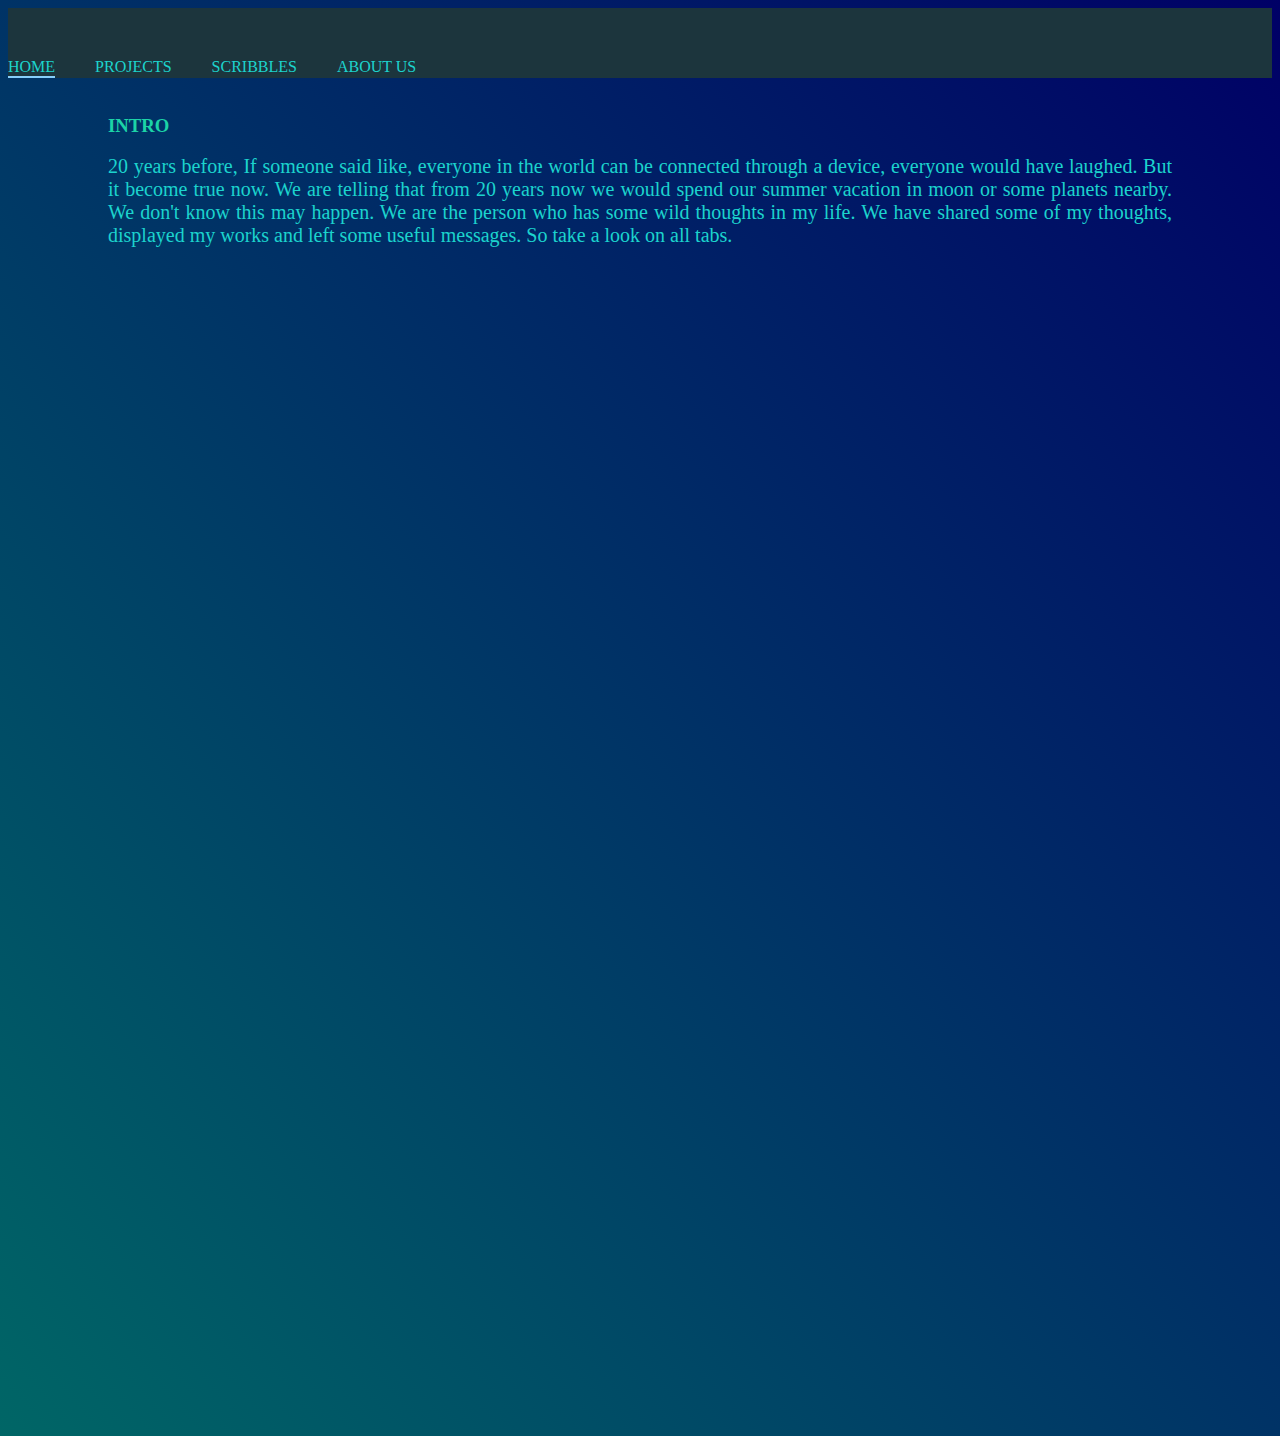
==== index.html @ 10a507d8 "s" ====
<!DOCTYPE html>
<html>
	<head>
		<meta name="viewport" content="width=device-width, initial-scale=1.0">
		<title> Engineer thoughts </title>
		<link rel="shortcut icon" href="C:\Users\sudharsan.kannan\Desktop\bench.jpg"/>
		<style>
		body{
			height: 1420px;
			background: linear-gradient(to bottom left, #000066 0%, #006666 100%);
		}
		/*body{
		background-color:#d4e7e4;}*/
			ul.topnav li a.active{
						border-bottom: 2px solid #87CEFA;
					}
			ul.topnav {
					list-style-type: none;
					margin: 0;
					text-align:center;
					padding: 0;
					overflow: hidden;
					//width: 100%;
					background-color:#1C353D;
				}
			ul.topnav li {
					float: left;
				}
			ul.topnav li a {
					display: block;
					color: #1CD3CD;
					text-align: center;
					margin: 50px 40px 0 0;
					text-decoration: none;
					font-size: 16px;
					font-family:Century Gothic;
				}

			li a:hover {
					color:#9c9c9c;
					border-bottom: 2px solid #87CEFA;
				}

			.HEAD1{

					margin-left:100px;
					font-family:Century Gothic;
					color:#1CD3A7;
					}
			.HEAD2{

					margin-left:100px;
					font-family:Century Gothic;
					color:#1CD3A7;
					}
			.bullet{
				color:#1CD3CD;
				font-family:Century Gothic;
				margin-left:100px;
				}
			.p1{
				font-size:20px;
				font-family:Century Gothic;
				color:#1CD3CD;
				text-align:justify;
				margin:10px 100px 0 100px;

				}
			@media screen and (max-width: 500px)
				{
				ul.topnav li {float: none;
				}

		</style>
	</head>
	<body>
		<ul class = "topnav">
			<li><a class="active" href="index.html">HOME</a></li>
			<li><a href="projects.html">PROJECTS</a></li>
			<li><a href="scribbles.html">SCRIBBLES</a></li>
			<li><a href="aboutus.html">ABOUT US</a></li>
		</ul>
		<br>



		<h3 class="HEAD1">INTRO</h3>
			<p class="p1"> 20 years before, If someone said
			like, everyone in the world can be connected through a device,
			everyone would have laughed. But it become true now.
			We are telling that from 20 years now we would spend our summer vacation
			in moon or some planets nearby. We don't know this may happen.
			We are the person who has some wild thoughts in my life.
			We have shared some of my thoughts, displayed my works and left some
			useful messages. So take a look on all tabs.
			</p><br>



	</body>
</html>
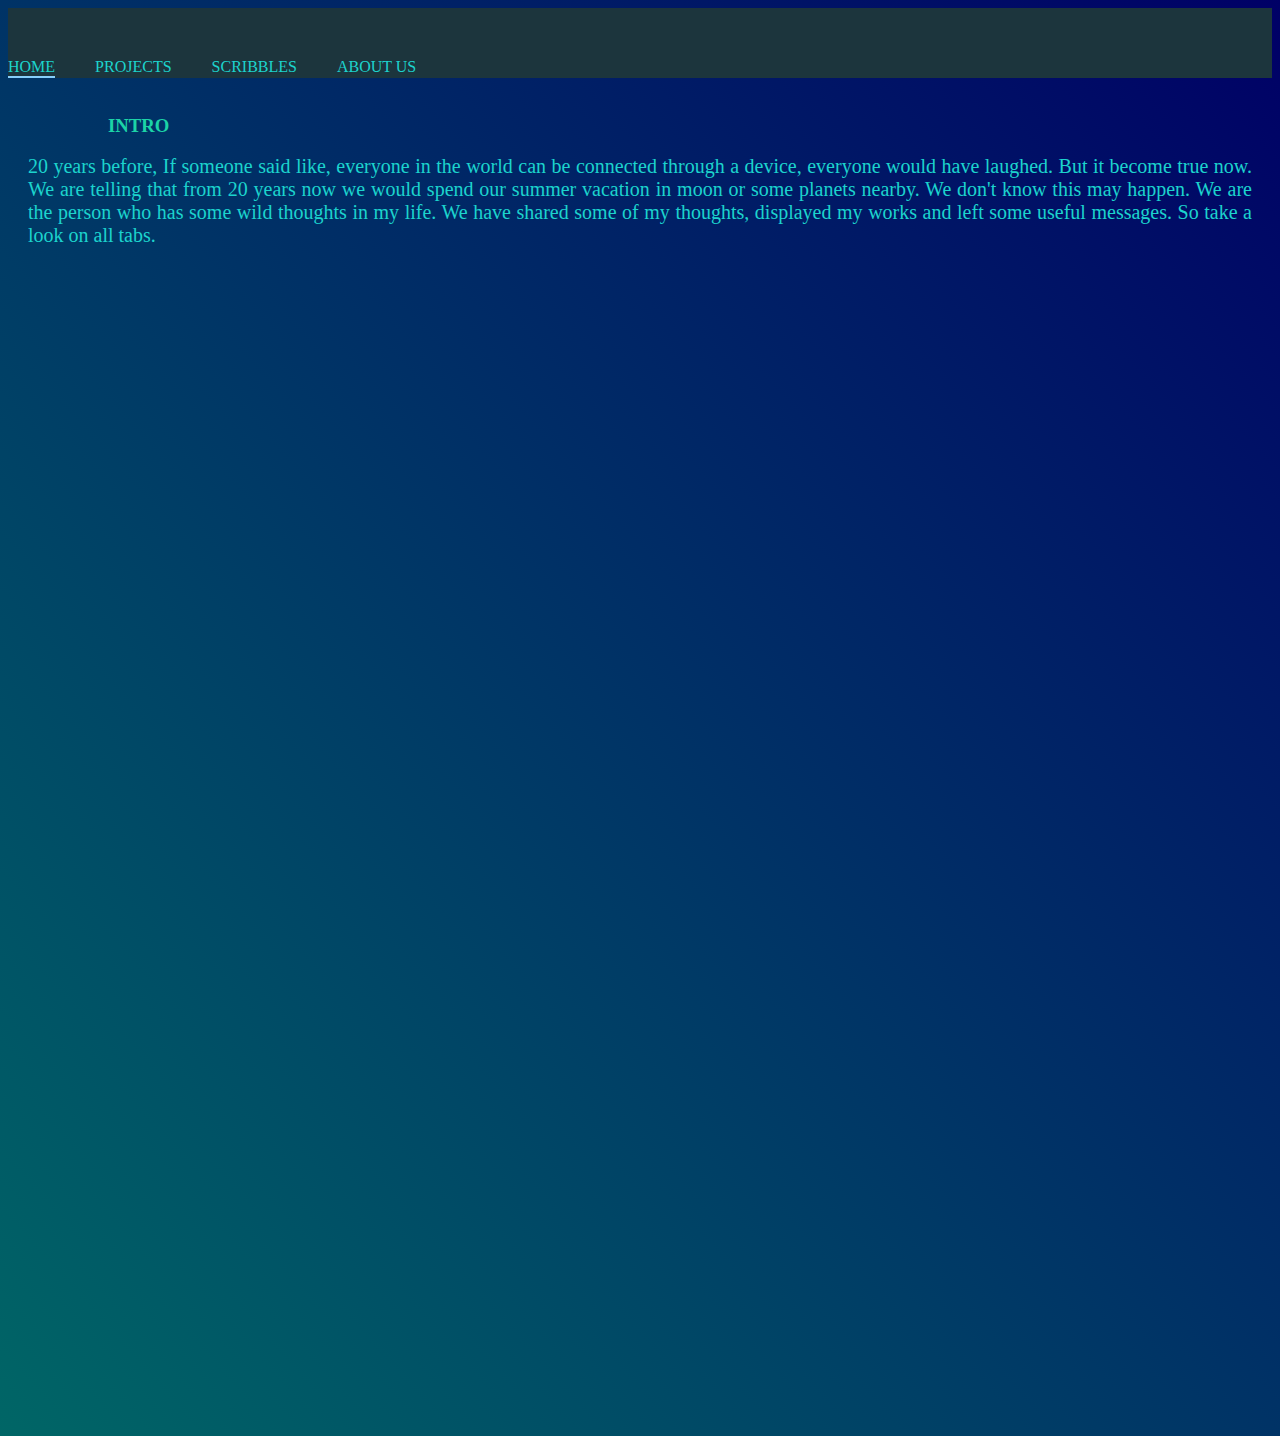
==== commit 07083640: "change the index" ====
--- a/index.html
+++ b/index.html
@@ -63,7 +63,7 @@
 				font-family:Century Gothic;
 				color:#1CD3CD;
 				text-align:justify;
-				margin:10px 100px 0 100px;
+				margin:10px 20px 0 20px;
 
 				}
 			@media screen and (max-width: 500px)
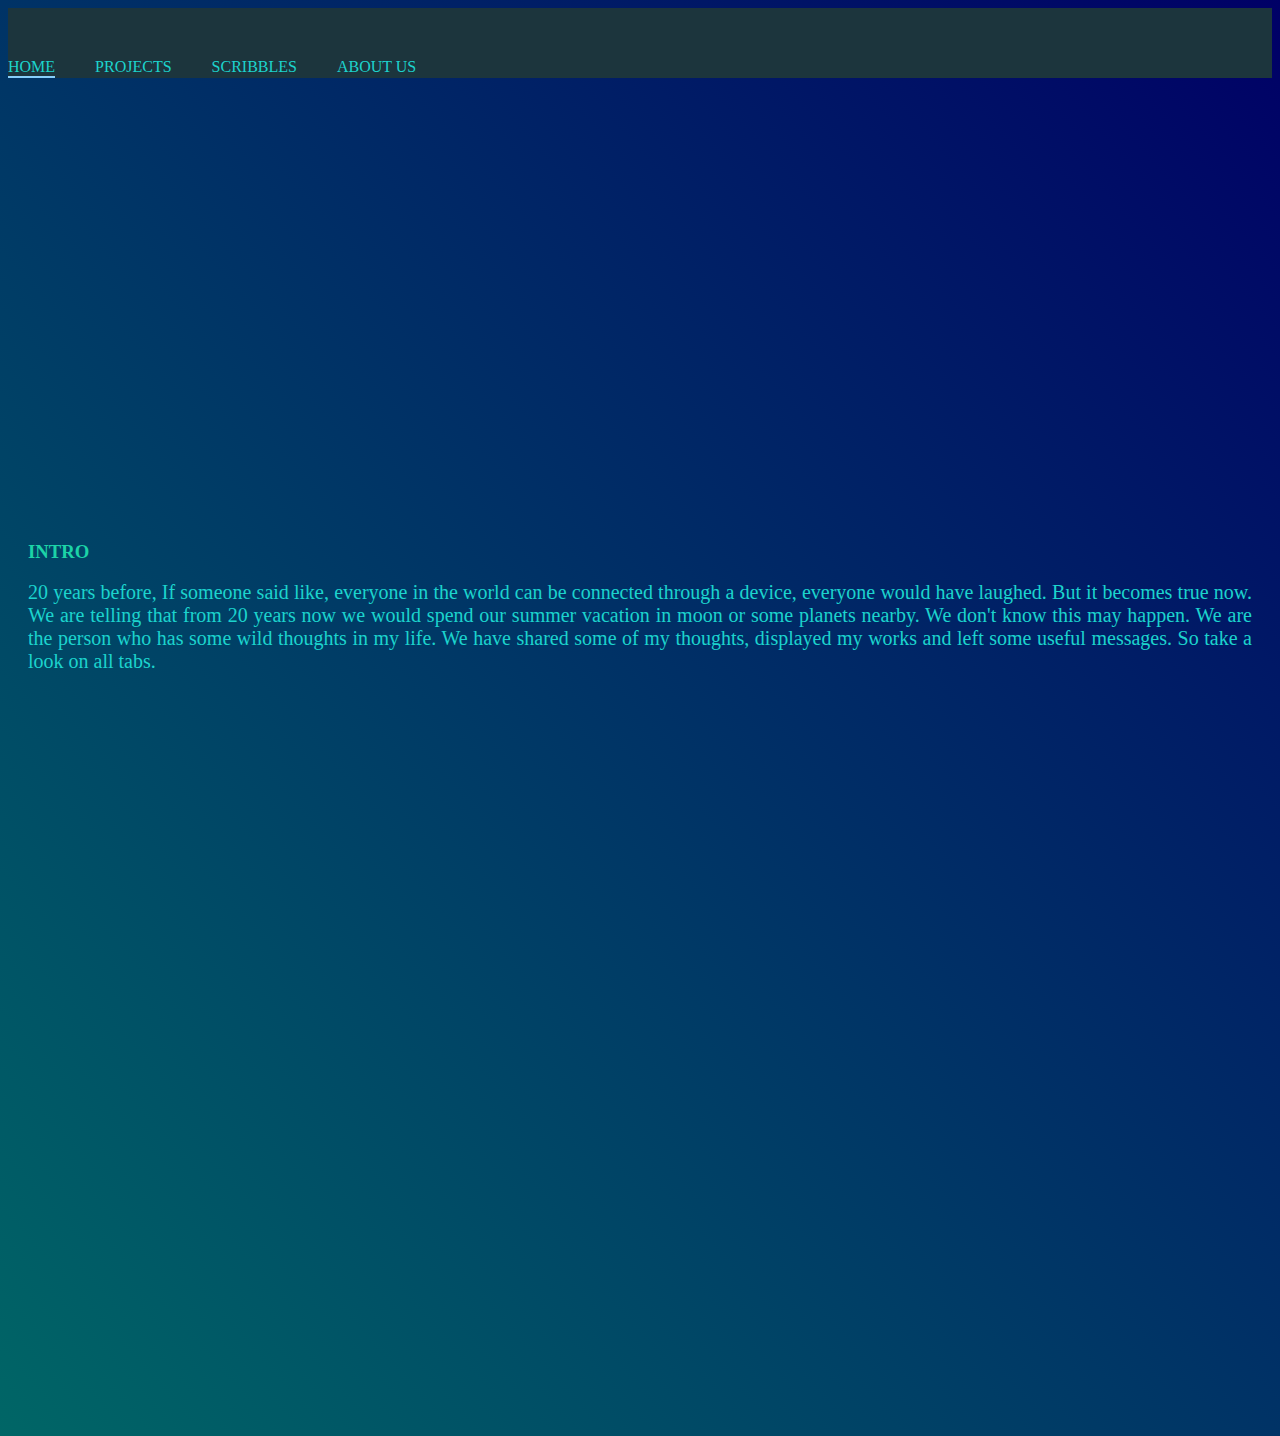
==== commit a35c49be: "fd" ====
--- a/index.html
+++ b/index.html
@@ -6,6 +6,7 @@
 		<link rel="shortcut icon" href="C:\Users\sudharsan.kannan\Desktop\bench.jpg"/>
 		<style>
 		body{
+
 			height: 1420px;
 			background: linear-gradient(to bottom left, #000066 0%, #006666 100%);
 		}
@@ -43,7 +44,7 @@
 
 			.HEAD1{
 
-					margin-left:100px;
+					margin-left:20px;
 					font-family:Century Gothic;
 					color:#1CD3A7;
 					}
@@ -66,10 +67,17 @@
 				margin:10px 20px 0 20px;
 
 				}
+				.bg{
+					background-image: "engineering-blueprint.jpg" ;
+					height: 30%;
+					background-repeat: no-repeat;
+					background-size: cover;
+				}
 			@media screen and (max-width: 500px)
 				{
 				ul.topnav li {float: none;
 				}
+
 
 		</style>
 	</head>
@@ -81,13 +89,14 @@
 			<li><a href="aboutus.html">ABOUT US</a></li>
 		</ul>
 		<br>
-
+		<div class="bg">
+		</div>
 
 
 		<h3 class="HEAD1">INTRO</h3>
 			<p class="p1"> 20 years before, If someone said
 			like, everyone in the world can be connected through a device,
-			everyone would have laughed. But it become true now.
+			everyone would have laughed. But it becomes true now.
 			We are telling that from 20 years now we would spend our summer vacation
 			in moon or some planets nearby. We don't know this may happen.
 			We are the person who has some wild thoughts in my life.
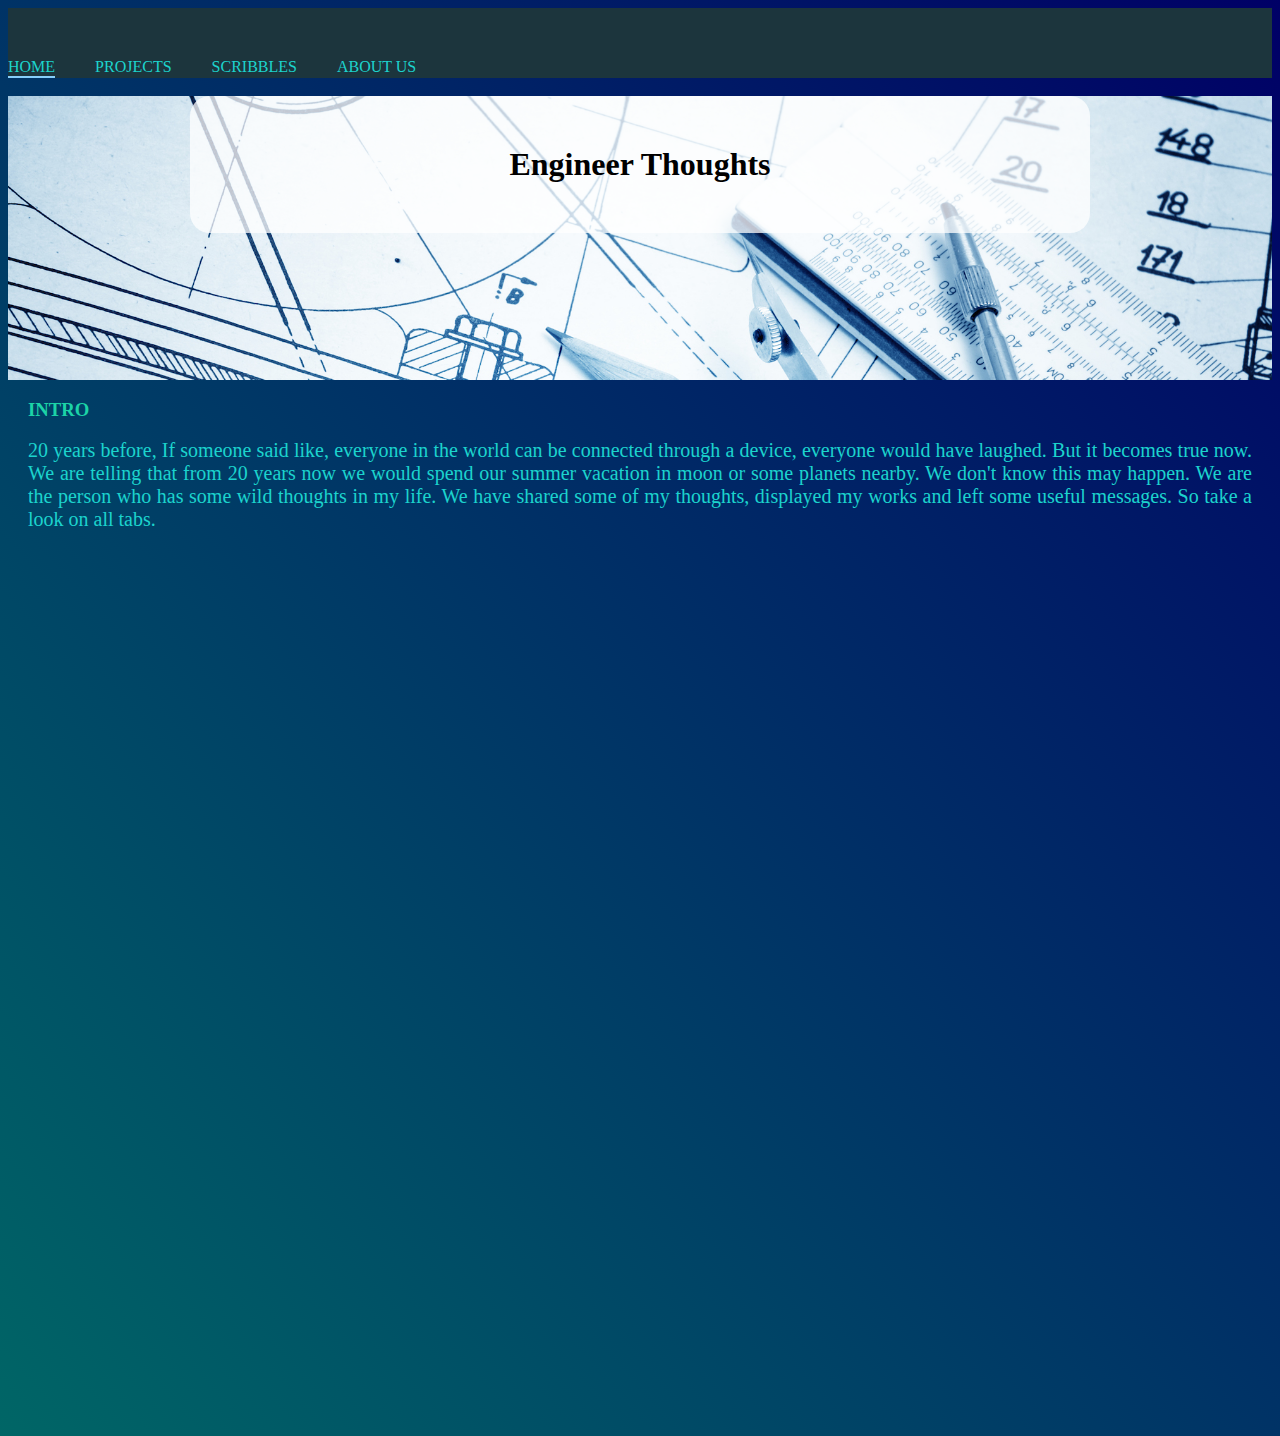
==== commit 38dc82d8: "f" ====
--- a/index.html
+++ b/index.html
@@ -68,11 +68,21 @@
 
 				}
 				.bg{
-					background-image: "engineering-blueprint.jpg" ;
-					height: 30%;
-					background-repeat: no-repeat;
+					  background:url(engblueprint.jpg)no-repeat;
+					height: 20%;
+
 					background-size: cover;
 				}
+				.headtext{
+					text-align:center;
+					border-radius:20px;
+					padding:50px;
+					background-color:rgba(255,255,255,0.75);
+					max-width:800px;
+					margin:auto;
+
+		
+					}
 			@media screen and (max-width: 500px)
 				{
 				ul.topnav li {float: none;
@@ -89,10 +99,16 @@
 			<li><a href="aboutus.html">ABOUT US</a></li>
 		</ul>
 		<br>
+
 		<div class="bg">
+		<div id="s1">
+		<h1 class="headtext"> Engineer Thoughts</h1>
+		</div>
+
 		</div>
 
 
+<div>
 		<h3 class="HEAD1">INTRO</h3>
 			<p class="p1"> 20 years before, If someone said
 			like, everyone in the world can be connected through a device,
@@ -104,7 +120,7 @@
 			useful messages. So take a look on all tabs.
 			</p><br>
 
-
+</div>
 
 	</body>
 </html>
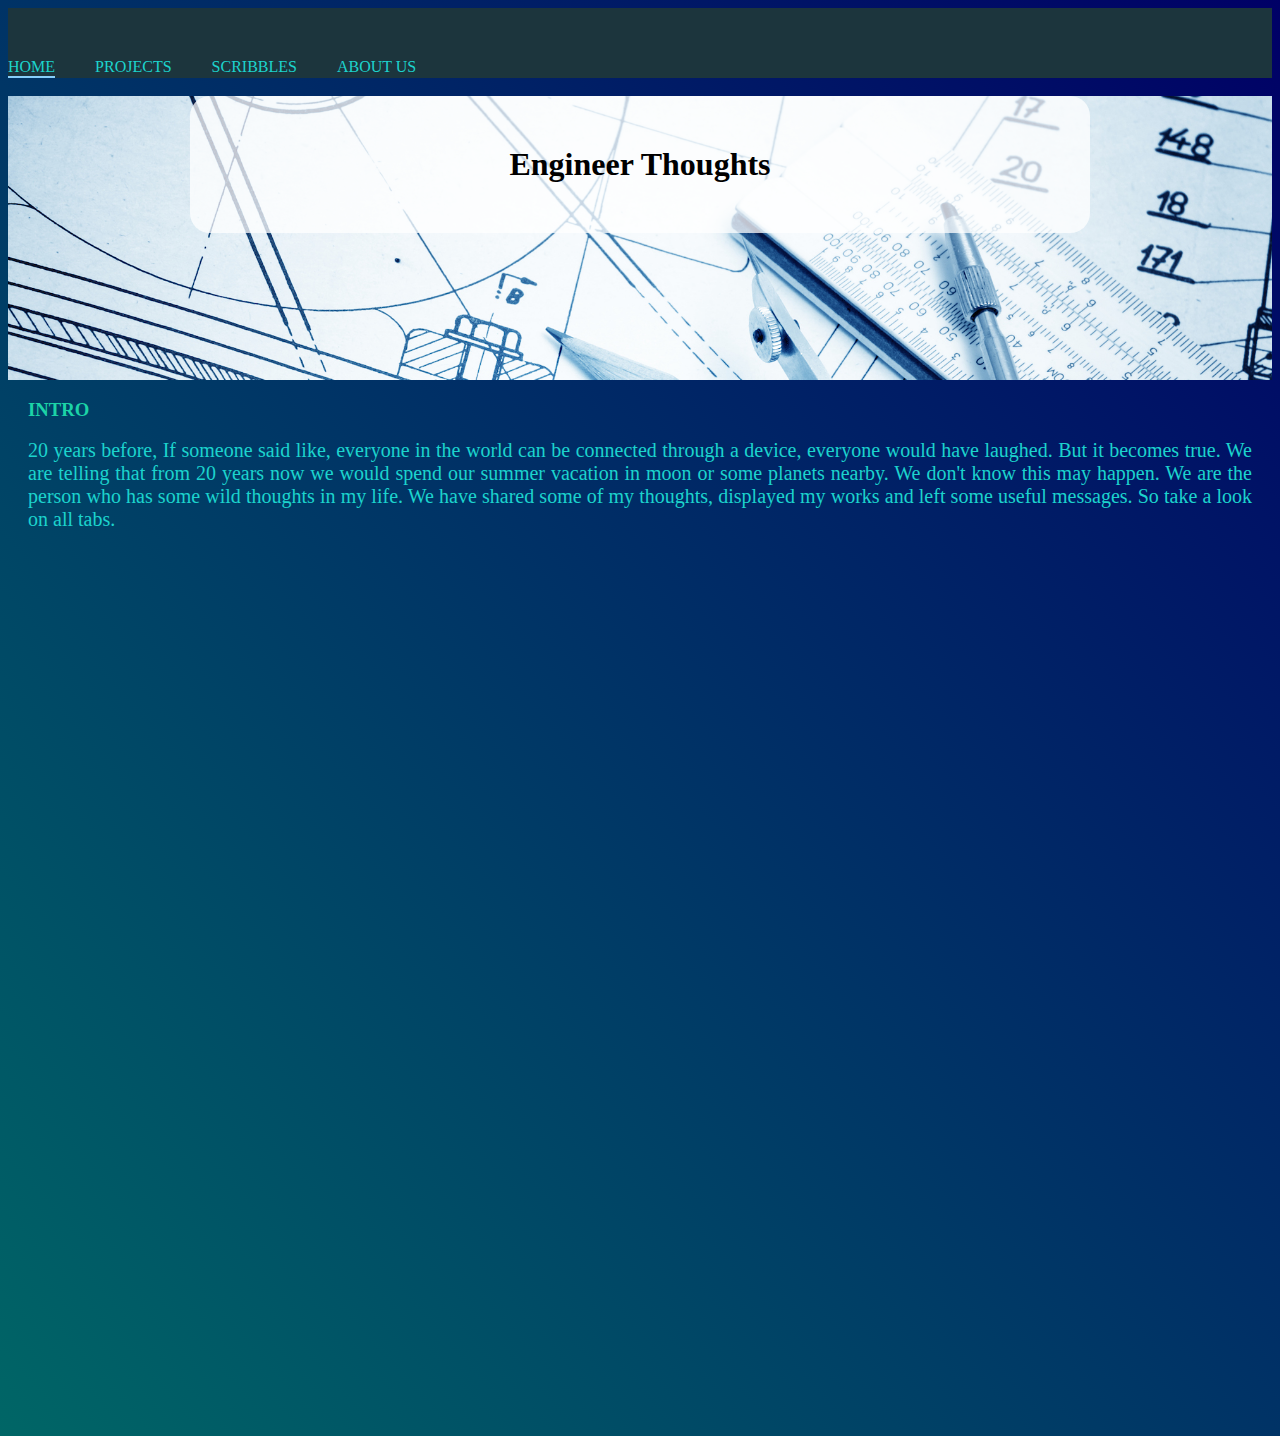
==== commit e60ac0fa: "ds" ====
--- a/index.html
+++ b/index.html
@@ -73,6 +73,7 @@
 
 					background-size: cover;
 				}
+
 				.headtext{
 					text-align:center;
 					border-radius:20px;
@@ -80,8 +81,8 @@
 					background-color:rgba(255,255,255,0.75);
 					max-width:800px;
 					margin:auto;
+					background-position: center;
 
-		
 					}
 			@media screen and (max-width: 500px)
 				{
@@ -101,18 +102,20 @@
 		<br>
 
 		<div class="bg">
-		<div id="s1">
+		<div >
+
 		<h1 class="headtext"> Engineer Thoughts</h1>
 		</div>
 
 		</div>
 
 
+
 <div>
 		<h3 class="HEAD1">INTRO</h3>
 			<p class="p1"> 20 years before, If someone said
 			like, everyone in the world can be connected through a device,
-			everyone would have laughed. But it becomes true now.
+			everyone would have laughed. But it becomes true.
 			We are telling that from 20 years now we would spend our summer vacation
 			in moon or some planets nearby. We don't know this may happen.
 			We are the person who has some wild thoughts in my life.
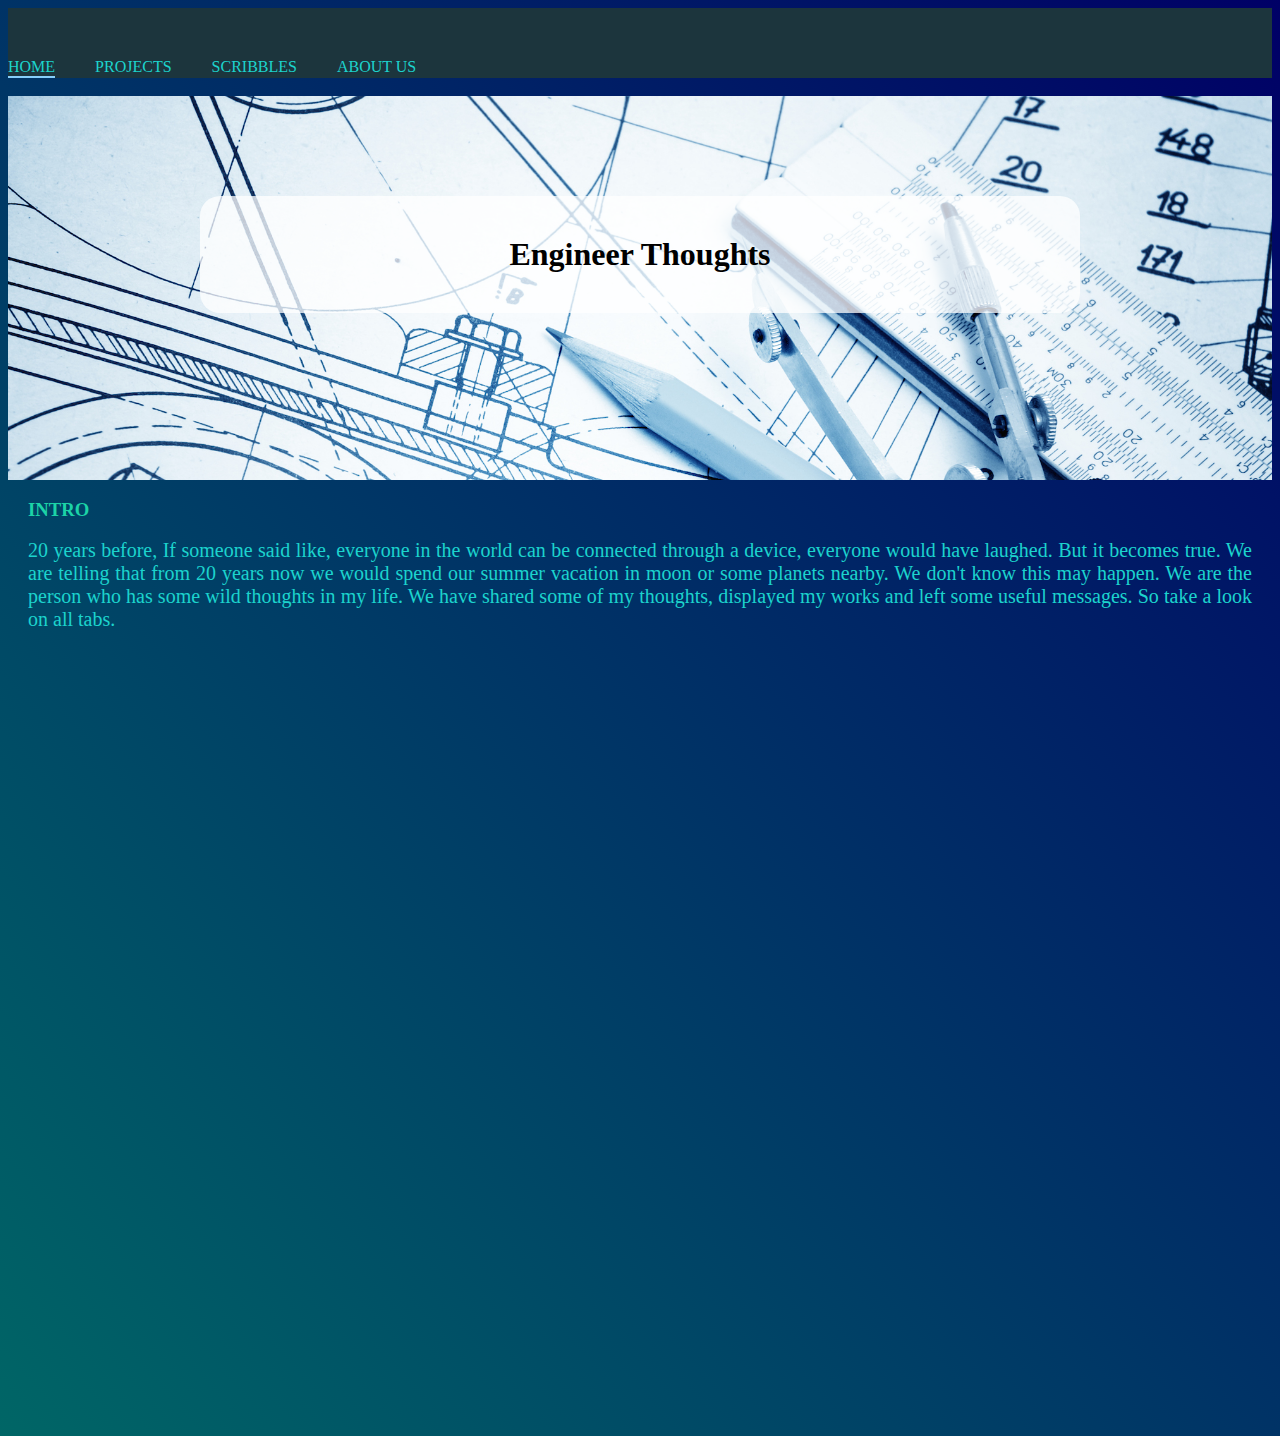
==== commit 41a337da: "tk" ====
--- a/index.html
+++ b/index.html
@@ -70,6 +70,7 @@
 				.bg{
 					  background:url(engblueprint.jpg)no-repeat;
 					height: 20%;
+					padding-top: 100px;
 
 					background-size: cover;
 				}
@@ -77,10 +78,10 @@
 				.headtext{
 					text-align:center;
 					border-radius:20px;
-					padding:50px;
+					padding:40px;
 					background-color:rgba(255,255,255,0.75);
 					max-width:800px;
-					margin:auto;
+					margin: auto;
 					background-position: center;
 
 					}
@@ -102,12 +103,10 @@
 		<br>
 
 		<div class="bg">
-		<div >
-
 		<h1 class="headtext"> Engineer Thoughts</h1>
 		</div>
 
-		</div>
+
 
 
 
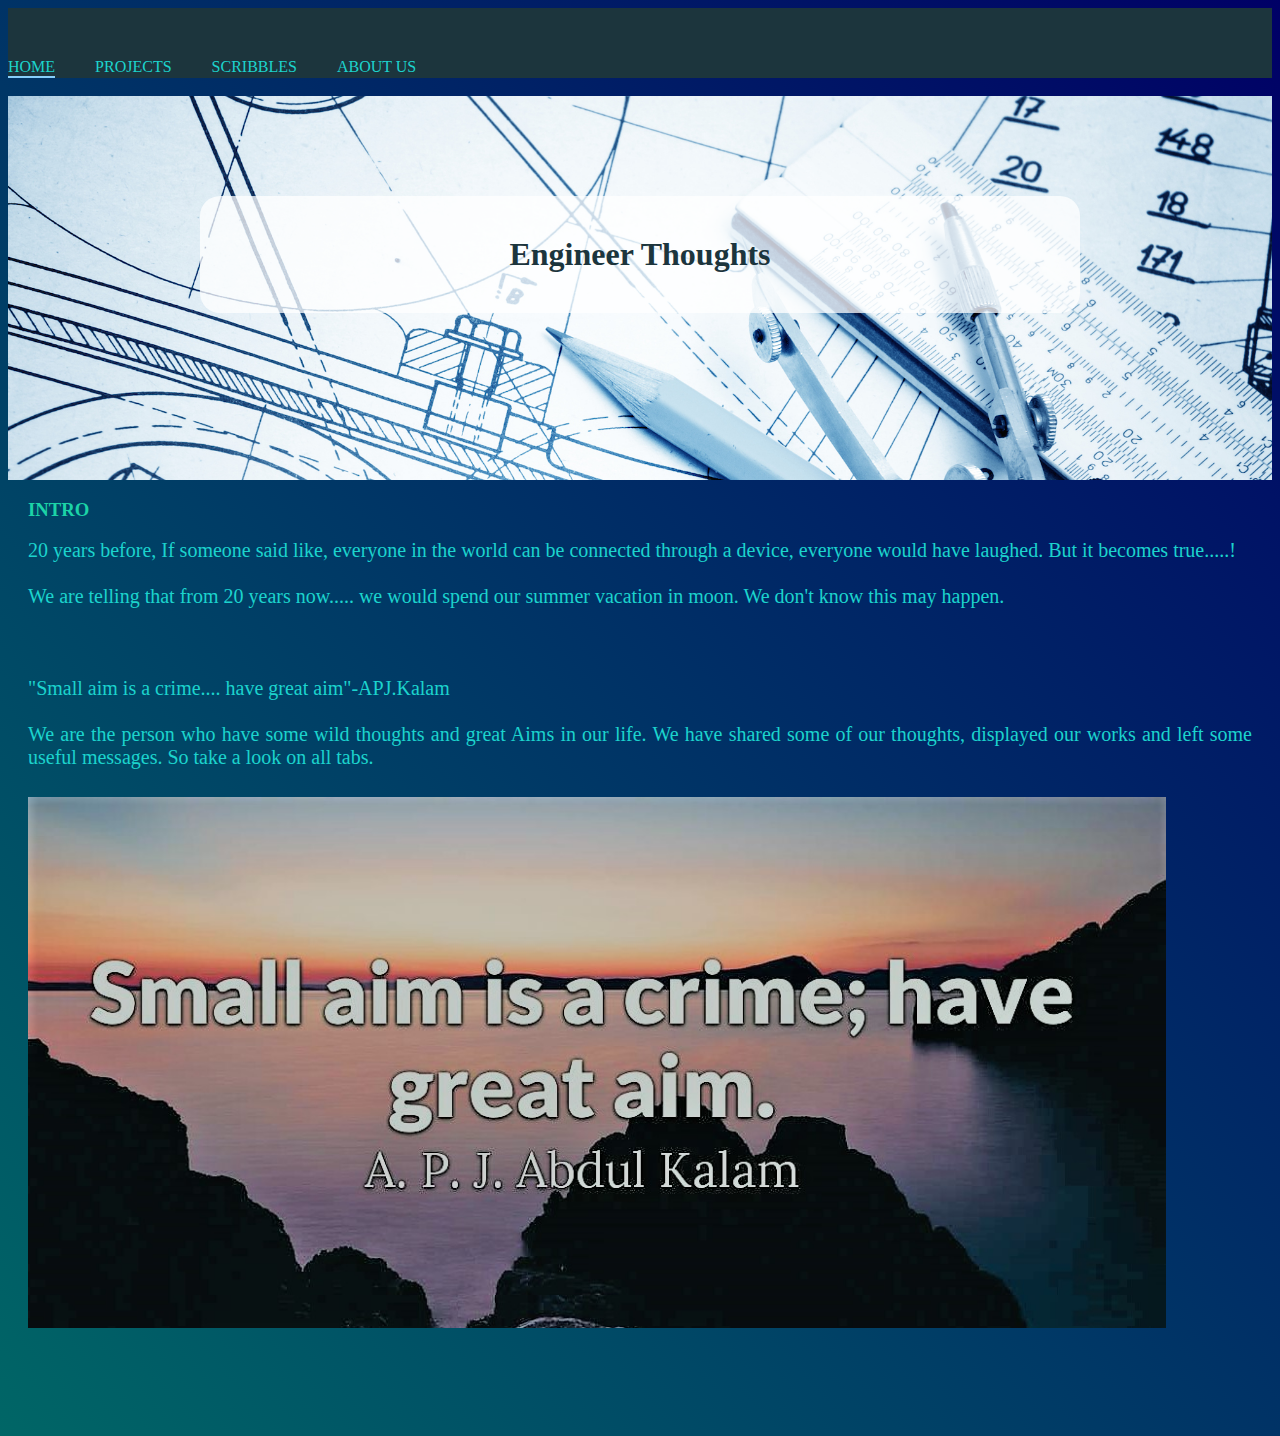
==== commit 6b2b3c79: "hhj" ====
--- a/index.html
+++ b/index.html
@@ -76,6 +76,7 @@
 				}
 
 				.headtext{
+					color:#1C353D;
 					text-align:center;
 					border-radius:20px;
 					padding:40px;
@@ -83,6 +84,7 @@
 					max-width:800px;
 					margin: auto;
 					background-position: center;
+				font-family:Century Gothic;
 
 					}
 			@media screen and (max-width: 500px)
@@ -114,15 +116,18 @@
 		<h3 class="HEAD1">INTRO</h3>
 			<p class="p1"> 20 years before, If someone said
 			like, everyone in the world can be connected through a device,
-			everyone would have laughed. But it becomes true.
-			We are telling that from 20 years now we would spend our summer vacation
-			in moon or some planets nearby. We don't know this may happen.
-			We are the person who has some wild thoughts in my life.
-			We have shared some of my thoughts, displayed my works and left some
+			everyone would have laughed. But it becomes true.....! <br><br>
+			We are telling that from 20 years now..... we would spend our summer vacation
+			in moon. We don't know this may happen.<br><br><br><br>
+
+			"Small aim is a crime.... have great aim"-APJ.Kalam
+			<br><br>
+			We are the person who have some wild thoughts and great Aims in our life.
+			We have shared some of our thoughts, displayed our works and left some
 			useful messages. So take a look on all tabs.
 			</p><br>
 
 </div>
-
+<img style="margin:10px 30px 0 20px" src="apj1.jpg" width=90% hight=50%>
 	</body>
 </html>
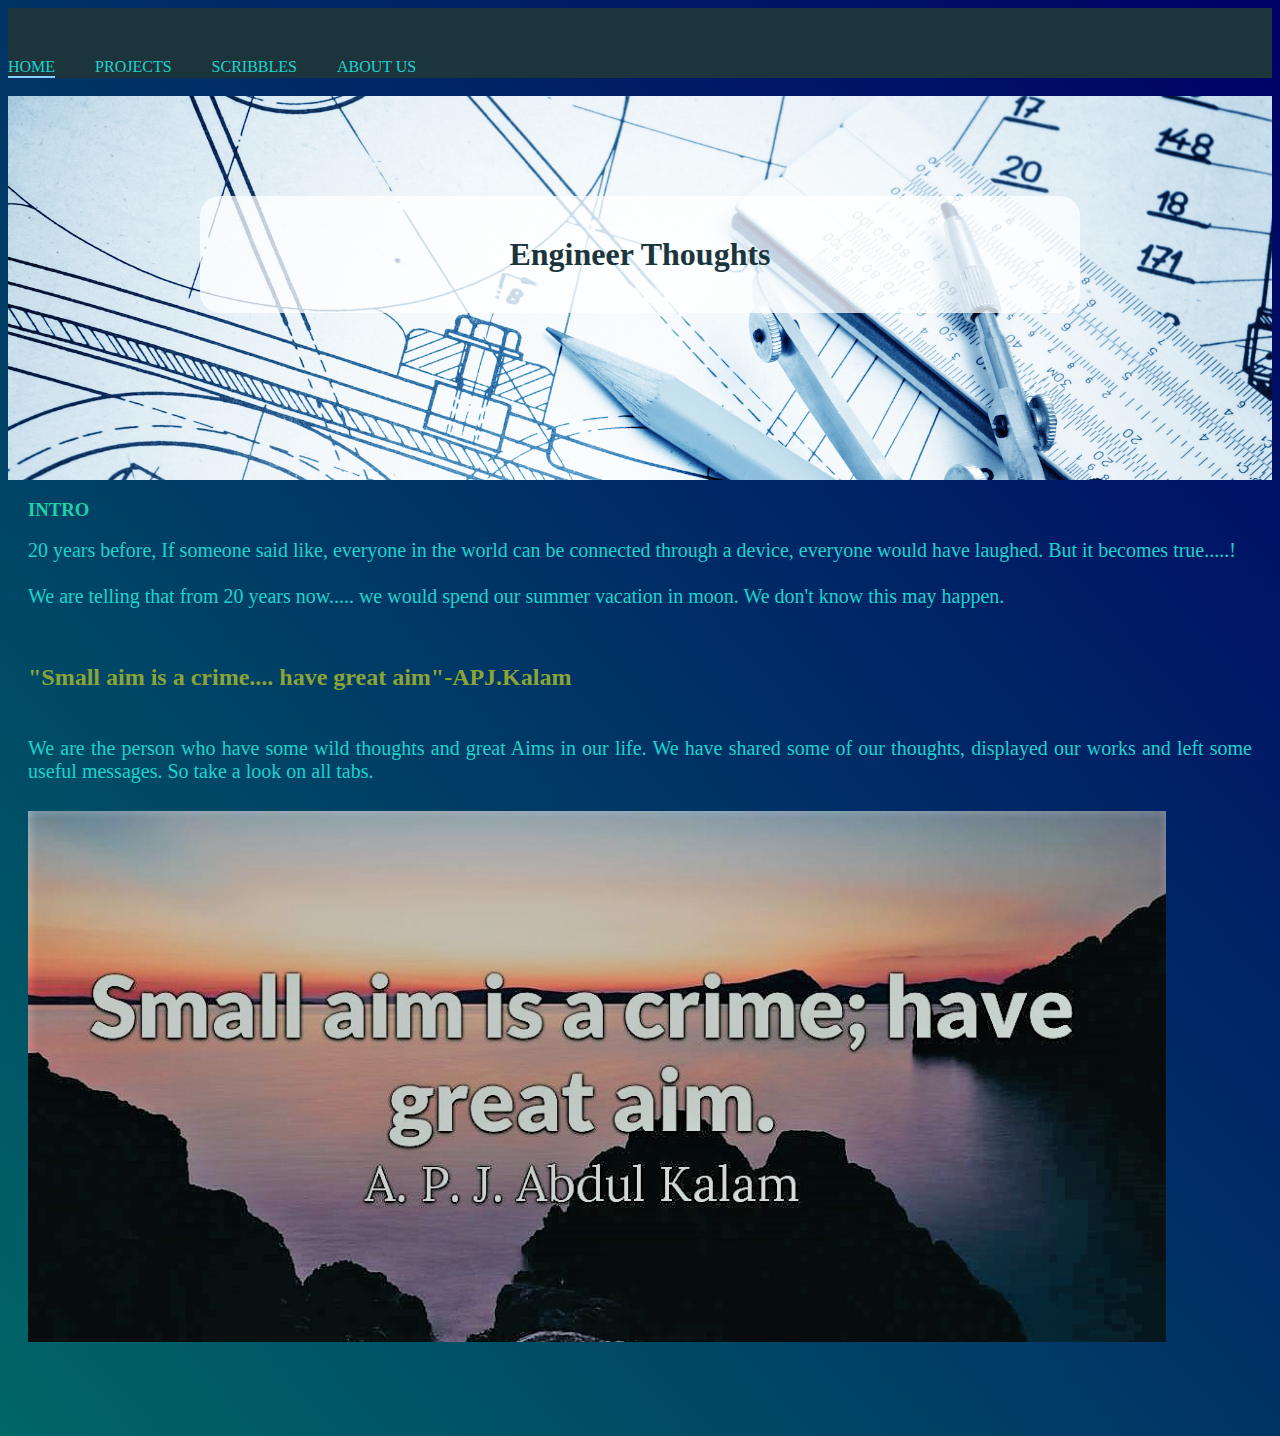
==== commit 5958e8da: "gsfd" ====
--- a/index.html
+++ b/index.html
@@ -67,6 +67,14 @@
 				margin:10px 20px 0 20px;
 
 				}
+				.p2{
+
+					font-family:Century Gothic;
+					color:#8CA336;
+					text-align:justify;
+					margin:10px 20px 0 20px;
+
+					}
 				.bg{
 					  background:url(engblueprint.jpg)no-repeat;
 					height: 20%;
@@ -118,11 +126,11 @@
 			like, everyone in the world can be connected through a device,
 			everyone would have laughed. But it becomes true.....! <br><br>
 			We are telling that from 20 years now..... we would spend our summer vacation
-			in moon. We don't know this may happen.<br><br><br><br>
+			in moon. We don't know this may happen.<br><br><br></p>
 
-			"Small aim is a crime.... have great aim"-APJ.Kalam
+			<h2 class="p2"> "Small aim is a crime.... have great aim"-APJ.Kalam</h2>
 			<br><br>
-			We are the person who have some wild thoughts and great Aims in our life.
+			<p class="p1">We are the person who have some wild thoughts and great Aims in our life.
 			We have shared some of our thoughts, displayed our works and left some
 			useful messages. So take a look on all tabs.
 			</p><br>
